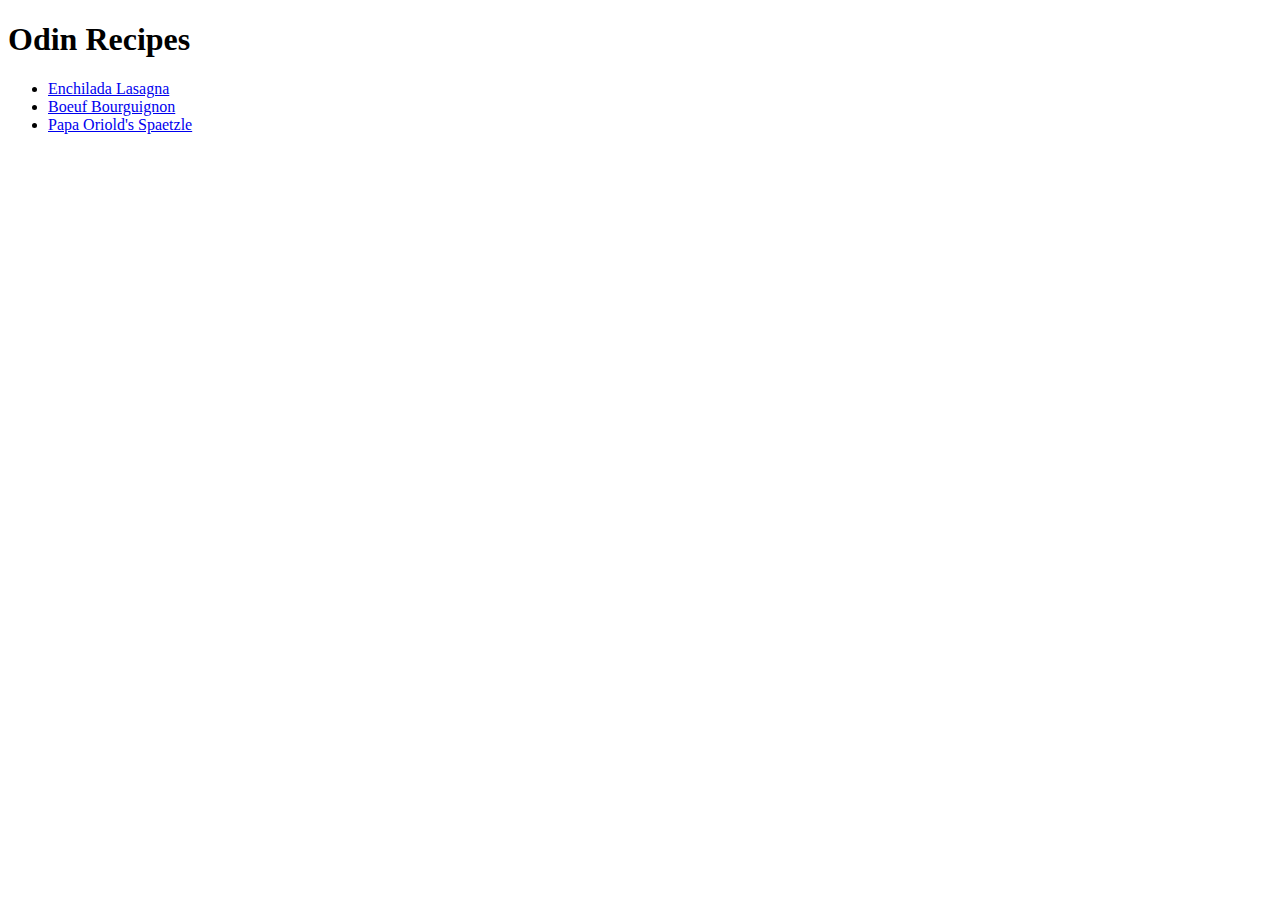
==== index.html @ 8d31e542 "Add index.html and lasagna.html with all basic directions from OdinProject" ====
<!DOCTYPE html>
<html lang="en">
<head>
    <meta charset="UTF-8">
    <meta http-equiv="X-UA-Compatible" content="IE=edge">
    <meta name="viewport" content="width=device-width, initial-scale=1.0">
    <title>Odin Recipes</title>
</head>
<body>
    <h1>Odin Recipes</h1>
    <ul>
        <li><a href="recipes/lasagna.html">Enchilada Lasagna</a></li>
        <li><a href="recipes/boeuf.html">Boeuf Bourguignon</a></li>
        <li><a href="recipes/spaetzle.html">Papa Oriold's Spaetzle</a></li>
    </ul>
</body>
</html>
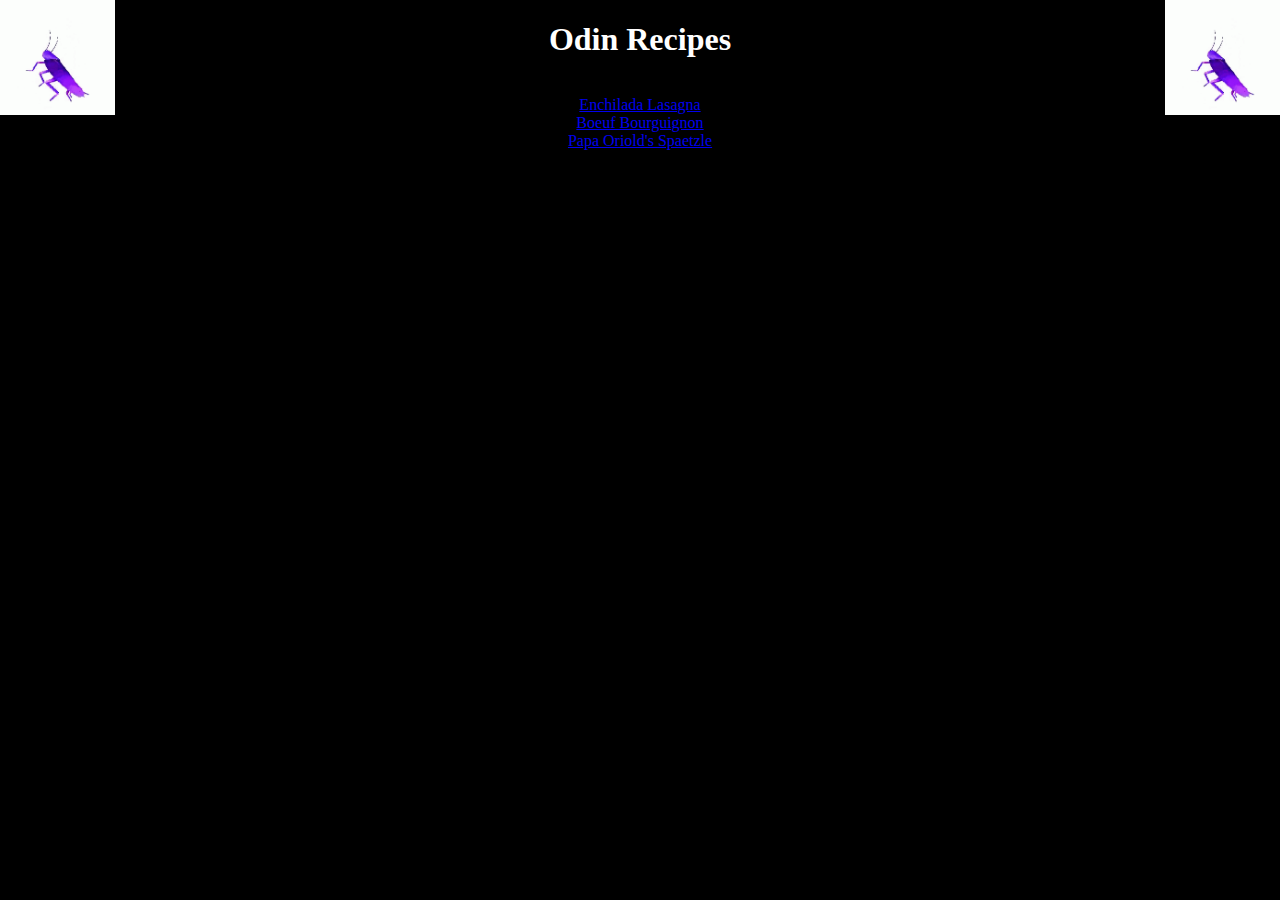
==== commit 59ac15f5: "Add boeuf, spaetzle, styles and gifs" ====
--- a/index.html
+++ b/index.html
@@ -5,9 +5,28 @@
     <meta http-equiv="X-UA-Compatible" content="IE=edge">
     <meta name="viewport" content="width=device-width, initial-scale=1.0">
     <title>Odin Recipes</title>
+    <link rel="stylesheet" href="styles/shared.css">
+    <style>
+        #meme1{
+            position: absolute;
+            left: 0;
+            top: 0;
+            margin: 0;
+            width: 9%;
+        }
+        #meme2{
+            position: absolute;
+            right: 0;
+            top: 0;
+            margin: 0;
+            width: 9%;
+        }
+    </style>
 </head>
 <body>
     <h1>Odin Recipes</h1>
+    <img src="images/roach-cockroach.gif" id="meme1">
+    <img src="images/roach-cockroach.gif" id="meme2">
     <ul>
         <li><a href="recipes/lasagna.html">Enchilada Lasagna</a></li>
         <li><a href="recipes/boeuf.html">Boeuf Bourguignon</a></li>
--- a/styles/shared.css
+++ b/styles/shared.css
@@ -0,0 +1,16 @@
+ul{
+    display: inline-block;
+    list-style: none;
+    padding: 0;
+}
+ol{
+    list-style-position: inside;
+}
+body{
+    background-color: black;
+    color: white;
+    text-align: center;
+}
+a:visited{
+    color: white;
+}
